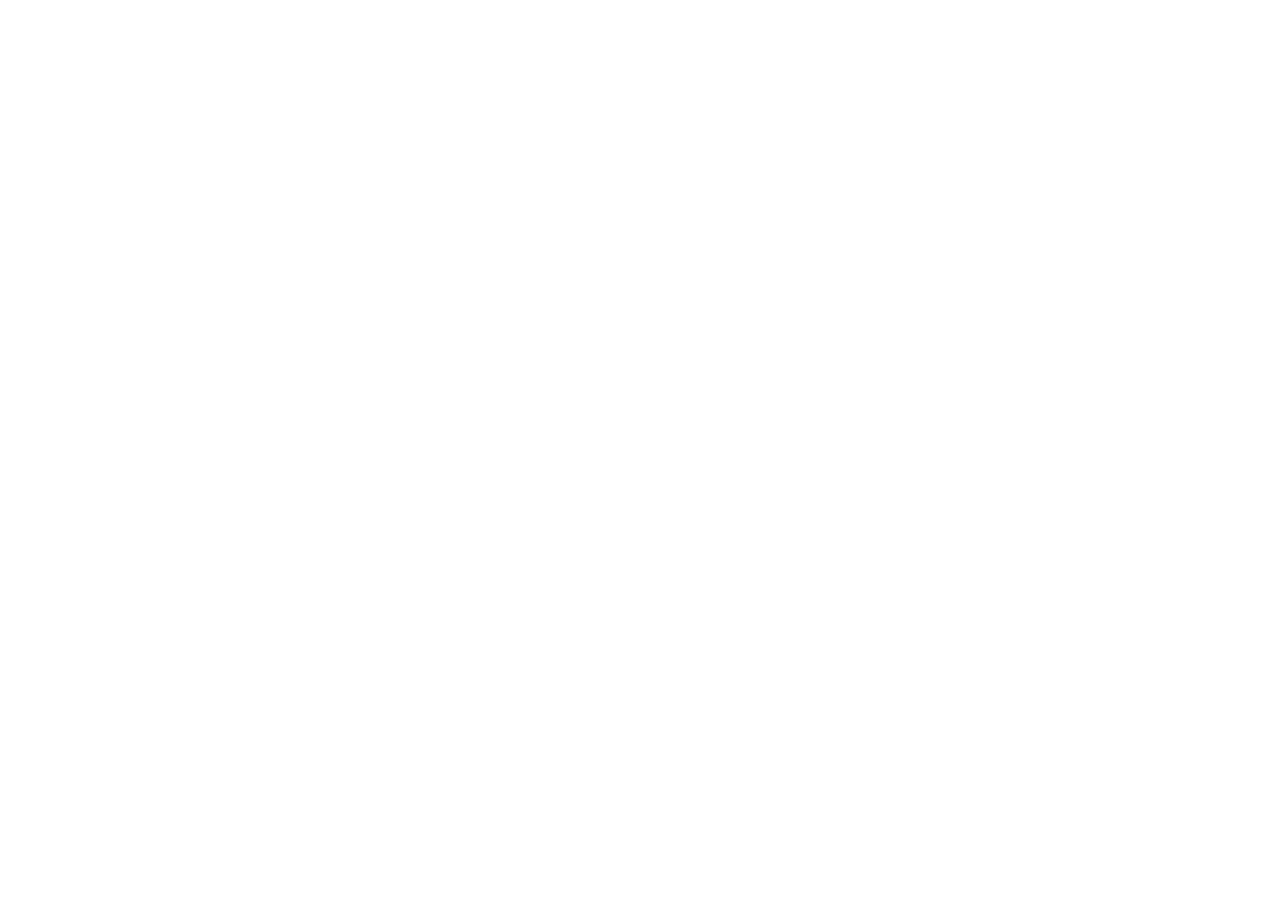
==== about.html @ 0fdf366c "branch created" ====
<!DOCTYPE html>
<html lang="en">
<head>
    <meta charset="UTF-8">
    <meta name="viewport" content="width=device-width, initial-scale=1.0">
    <title>Document</title>
    <link rel="stylesheet" href="css/style.css">
</head>
<body>

    <h2></h2>
    
</body>
</html>
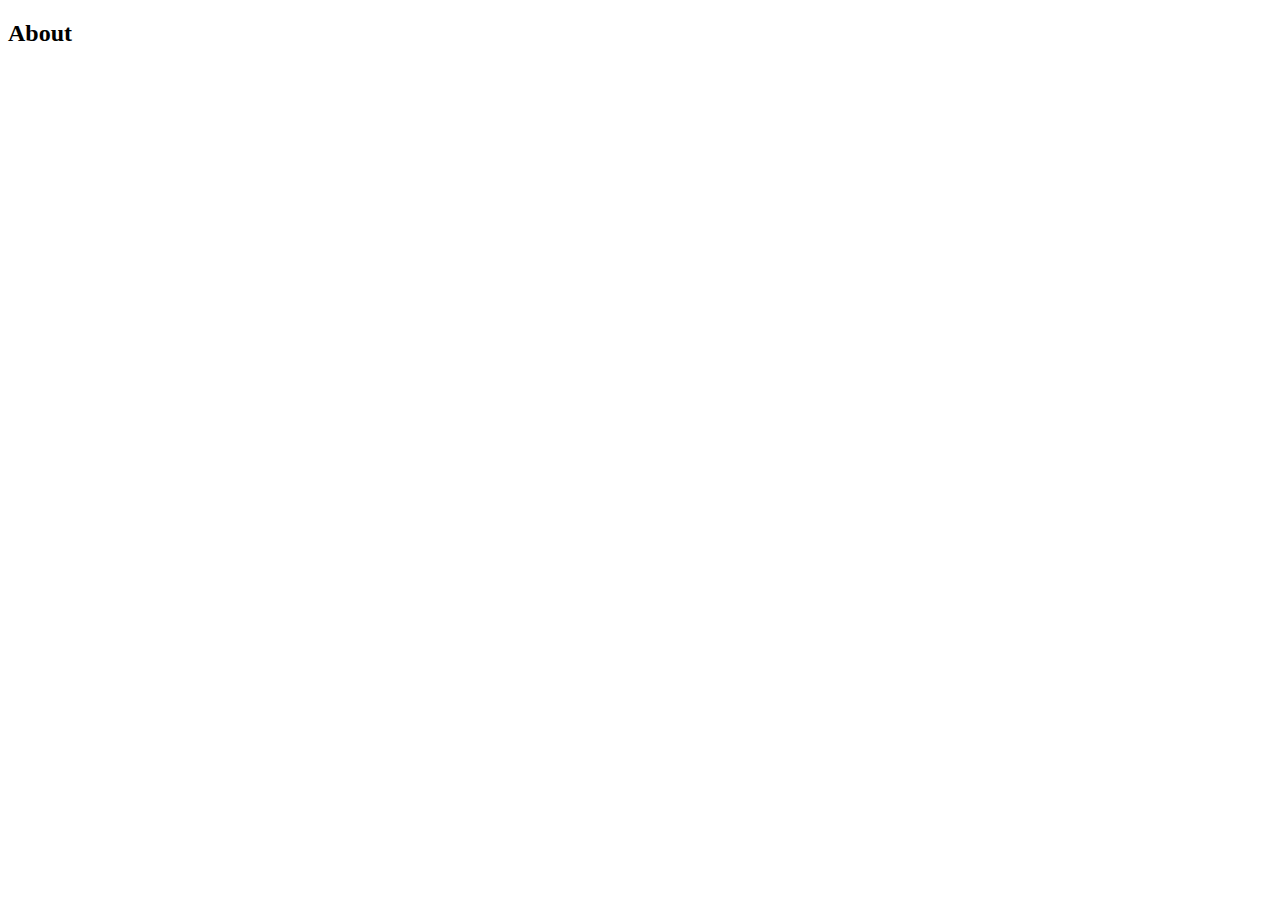
==== commit b639caea: "bhghuj" ====
--- a/about.html
+++ b/about.html
@@ -8,7 +8,7 @@
 </head>
 <body>
 
-    <h2></h2>
+    <h2>About</h2>
     
 </body>
 </html>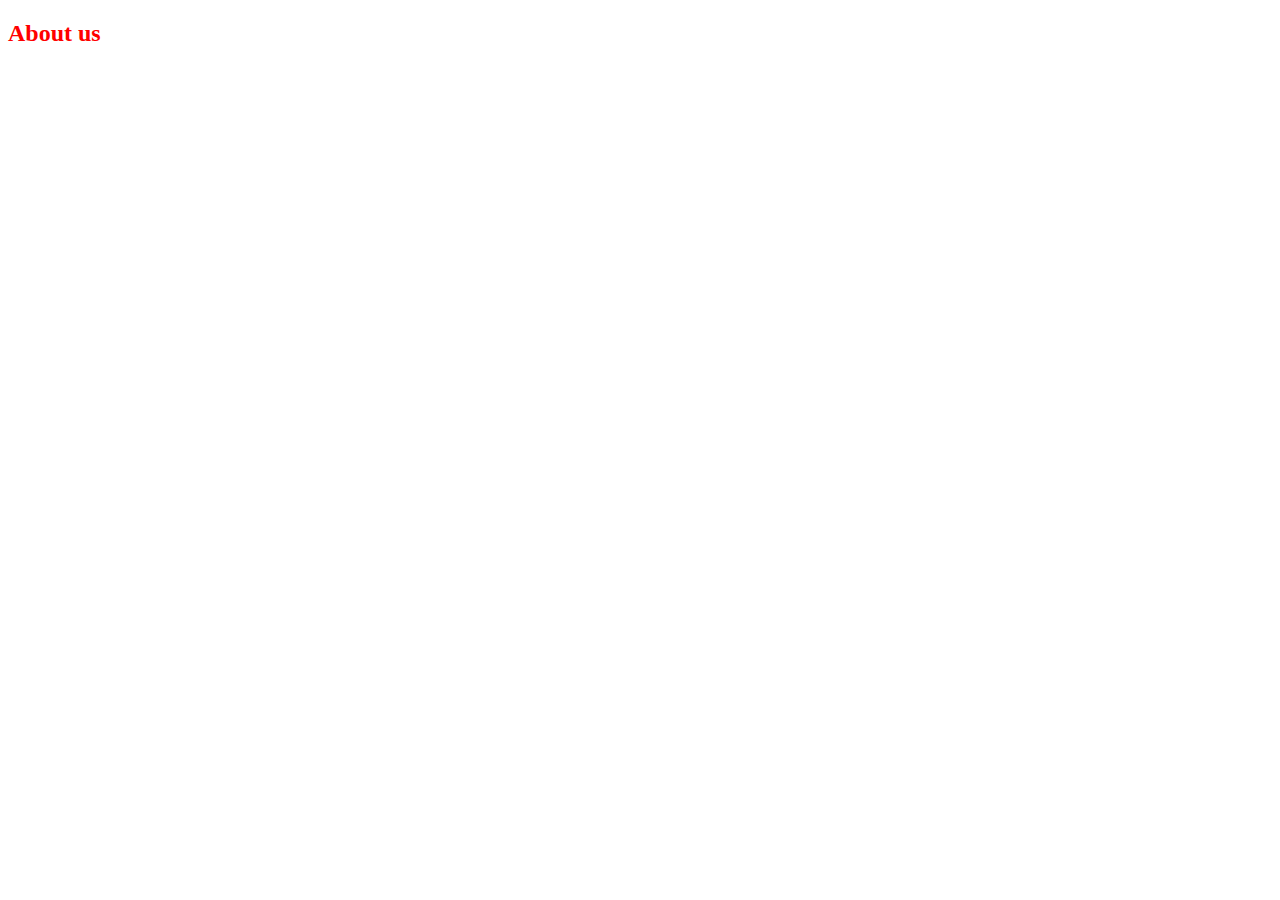
==== commit 3e601b7b: "lade till ''us''" ====
--- a/about.html
+++ b/about.html
@@ -8,7 +8,9 @@
 </head>
 <body>
 
-    <h2>About</h2>
+    <h2>About us</h2>
+    <p></p>
+
     
 </body>
 </html>--- a/css/style.css
+++ b/css/style.css
@@ -0,0 +1,3 @@
+body {
+    color: red;
+}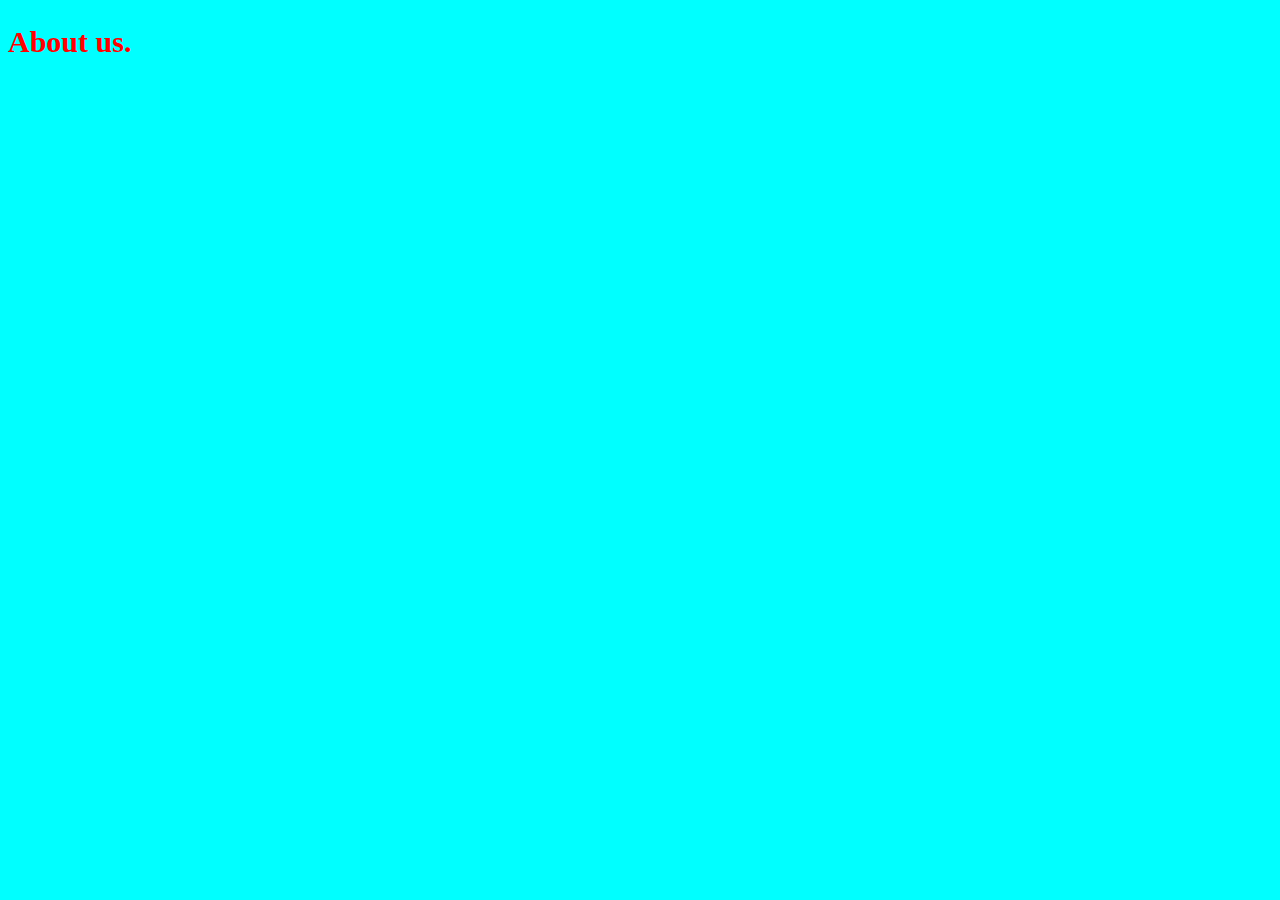
==== commit 5c55cb1a: "." ====
--- a/about.html
+++ b/about.html
@@ -8,7 +8,7 @@
 </head>
 <body>
 
-    <h2>About us</h2>
+    <h2>About us.</h2>
     <p></p>
 
     
--- a/css/style.css
+++ b/css/style.css
@@ -1,3 +1,7 @@
 body {
+    background-color: aqua;
+
     color: red;
-}+    font-size: 20px;
+}
+
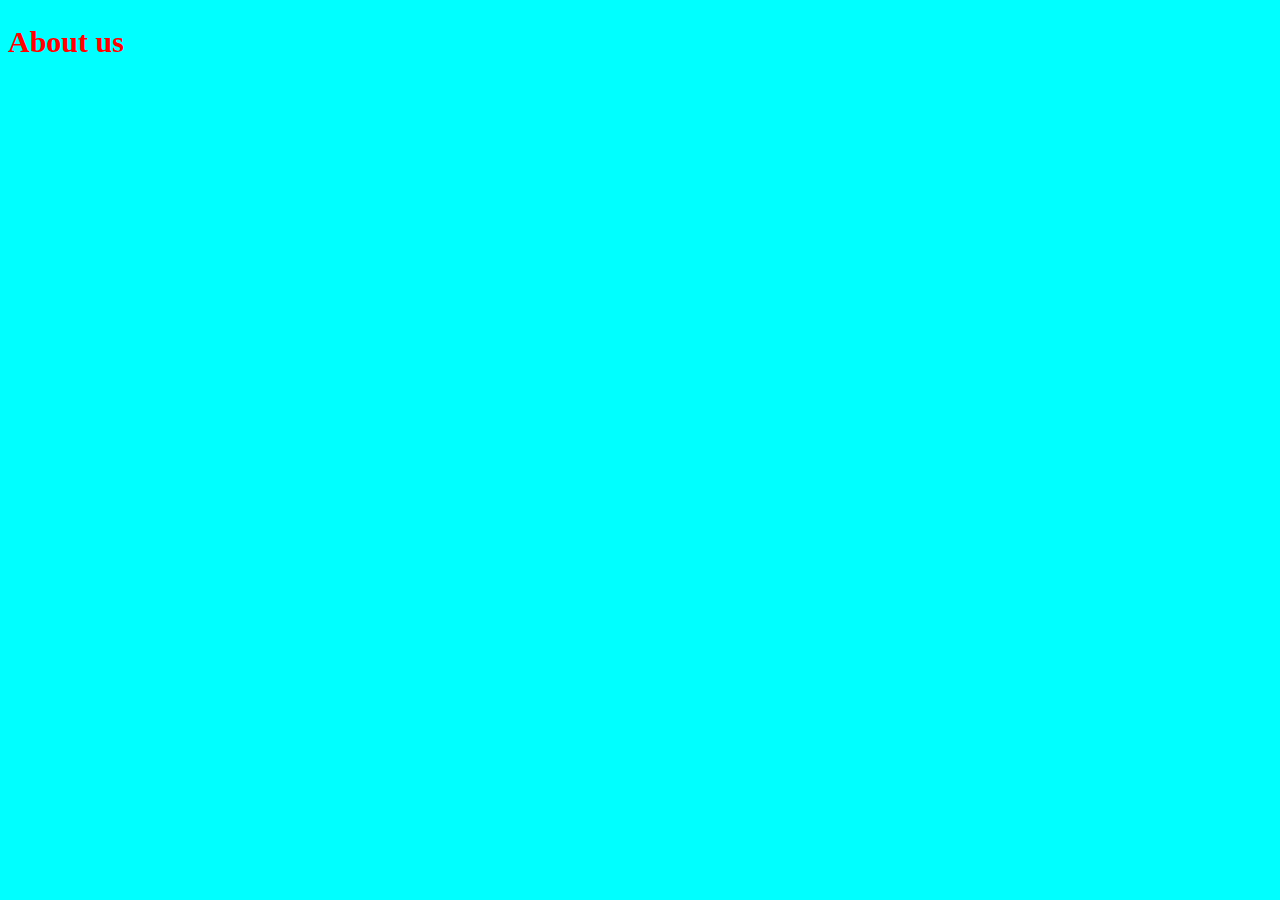
==== commit 19cf1727: "text" ====
--- a/about.html
+++ b/about.html
@@ -8,9 +8,7 @@
 </head>
 <body>
 
-    <h2>About us.</h2>
-    <p></p>
-
+    <h2>About us</h2>
     
 </body>
 </html>